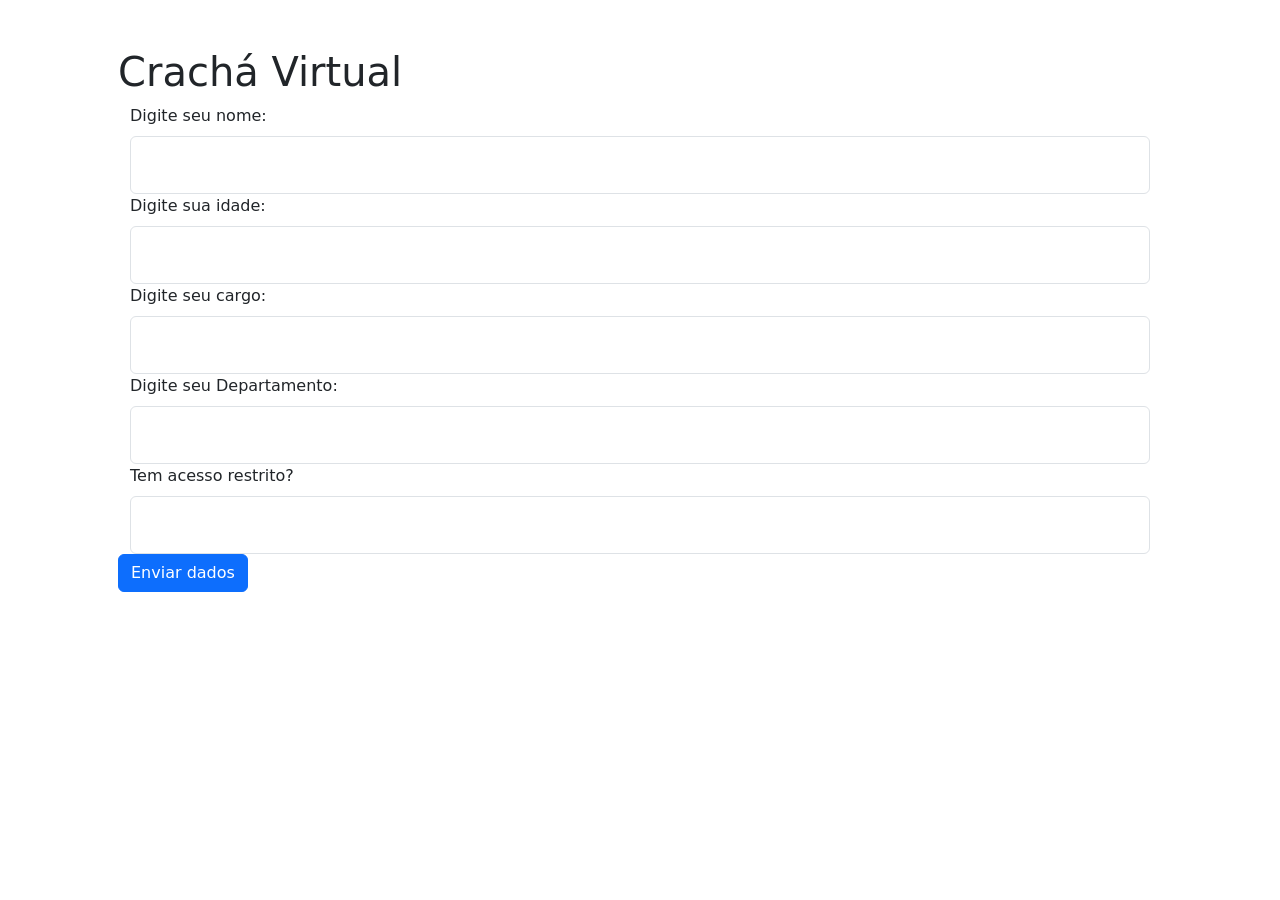
==== Atividade6/index.html @ 9ef16f70 "Criando crachá virtual" ====
<!DOCTYPE html>
<html lang="pt-BR">

<head>
    <meta charset="UTF-8">
    <meta name="viewport" content="width=device-width, initial-scale=1.0">
    <title>Crácha virtual</title>
    <link href="https://cdn.jsdelivr.net/npm/bootstrap@5.3.8/dist/css/bootstrap.min.css" rel="stylesheet"
        integrity="sha384-sRIl4kxILFvY47J16cr9ZwB07vP4J8+LH7qKQnuqkuIAvNWLzeN8tE5YBujZqJLB" crossorigin="anonymous">

</head>

<body class="container p-5">
    <main>
        <form>
            <h1>Crachá Virtual</h1>
            <div class="container">
                <label class="form-label" for="nome"> Digite seu nome: </label>
                <input class="form-control p-3" type="text" id="funcionario.Nome">
            </div>
            <div class="container">
                <label class="form-label" for="nome"> Digite sua idade: </label>
                <input class="form-control p-3" type="text" id="funcionario.Idade">
            </div>
            <div class="container">
                <label class="form-label" for="nome"> Digite seu cargo: </label>
                <input class="form-control p-3" type="text" id="funcionario.Cargo">
            </div>
            <div class="container">
                <label class="form-label" for="nome"> Digite seu Departamento: </label>
                <input class="form-control p-3" type="text" id="funcionario.Departamento">
            </div>
            <div class="container">
                <label class="form-label" for="nome"> Tem acesso restrito? </label>
                <input class="form-control p-3" type="text" id="funcionario.Acesso_Restrito">
            </div>
            <button class="btn btn-primary" onclick="imprimirnome()">Enviar dados</button>
            <script src="cracha.js"></script>
        </form>
    </main>
</body>

</html>
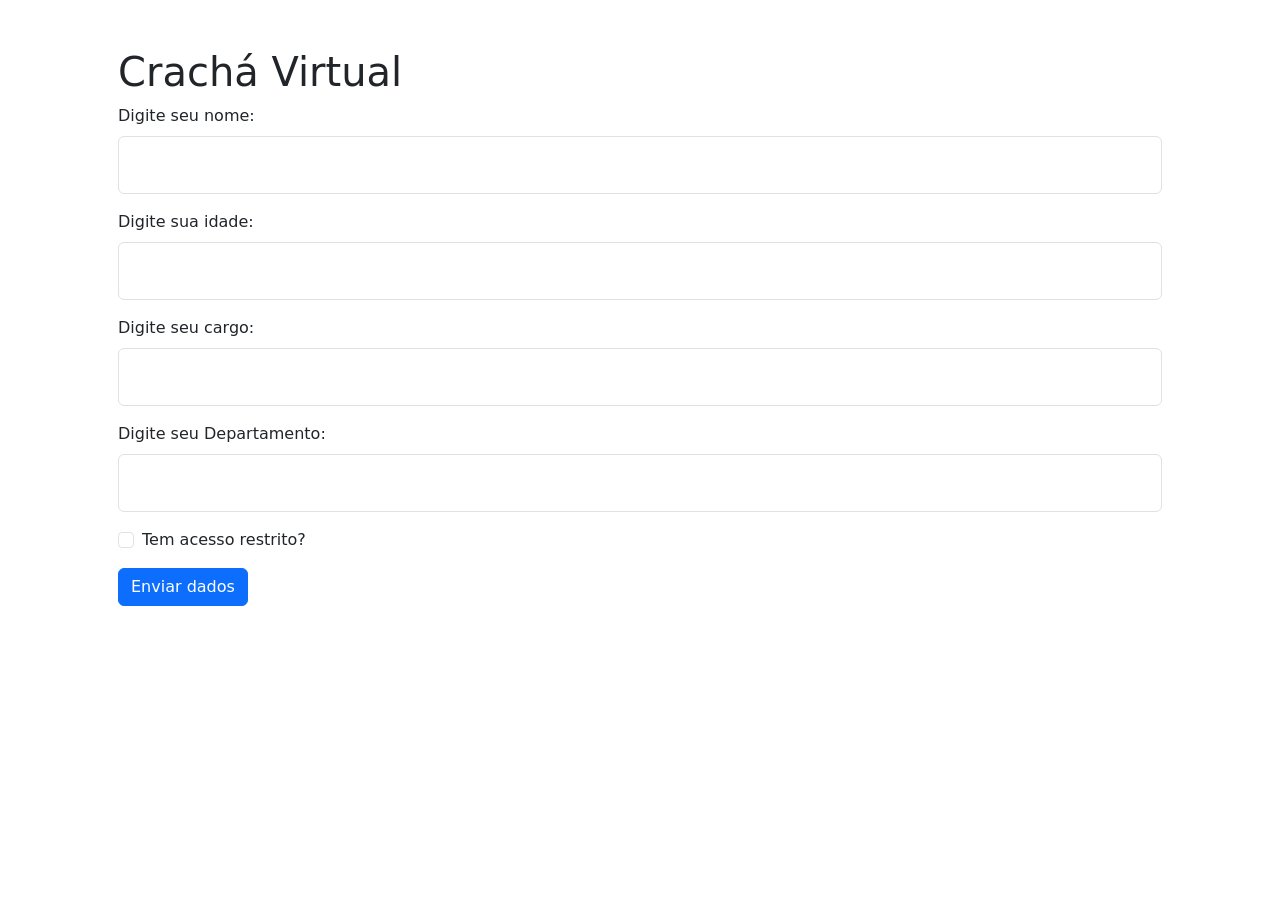
==== commit 78460073: "Melhorando crachá virtual" ====
--- a/Atividade6/index.html
+++ b/Atividade6/index.html
@@ -14,25 +14,25 @@
     <main>
         <form>
             <h1>Crachá Virtual</h1>
-            <div class="container">
-                <label class="form-label" for="nome"> Digite seu nome: </label>
-                <input class="form-control p-3" type="text" id="funcionario.Nome">
+            <div class="mb-3">
+                <label class="form-label" for="Nome"> Digite seu nome: </label>
+                <input class="form-control p-3" type="text" id="Nome">
             </div>
-            <div class="container">
-                <label class="form-label" for="nome"> Digite sua idade: </label>
-                <input class="form-control p-3" type="text" id="funcionario.Idade">
+            <div class="mb-3">
+                <label class="form-label" for="Idade"> Digite sua idade: </label>
+                <input class="form-control p-3" type="number" id="Idade">
             </div>
-            <div class="container">
-                <label class="form-label" for="nome"> Digite seu cargo: </label>
-                <input class="form-control p-3" type="text" id="funcionario.Cargo">
+            <div class="mb-3">
+                <label class="form-label" for="Cargo"> Digite seu cargo: </label>
+                <input class="form-control p-3" type="text" id="Cargo">
             </div>
-            <div class="container">
-                <label class="form-label" for="nome"> Digite seu Departamento: </label>
-                <input class="form-control p-3" type="text" id="funcionario.Departamento">
+            <div class="mb-3">
+                <label class="form-label" for="Departamento"> Digite seu Departamento: </label>
+                <input class="form-control p-3" type="text" id="Departamento">
             </div>
-            <div class="container">
-                <label class="form-label" for="nome"> Tem acesso restrito? </label>
-                <input class="form-control p-3" type="text" id="funcionario.Acesso_Restrito">
+            <div class="mb-3 form-check">
+                <label class="form-check-label" for="Acesso_Restrito"> Tem acesso restrito? </label>
+                <input class="form-check-input" type="checkbox" id="Acesso_Restrito">
             </div>
             <button class="btn btn-primary" onclick="imprimirnome()">Enviar dados</button>
             <script src="cracha.js"></script>
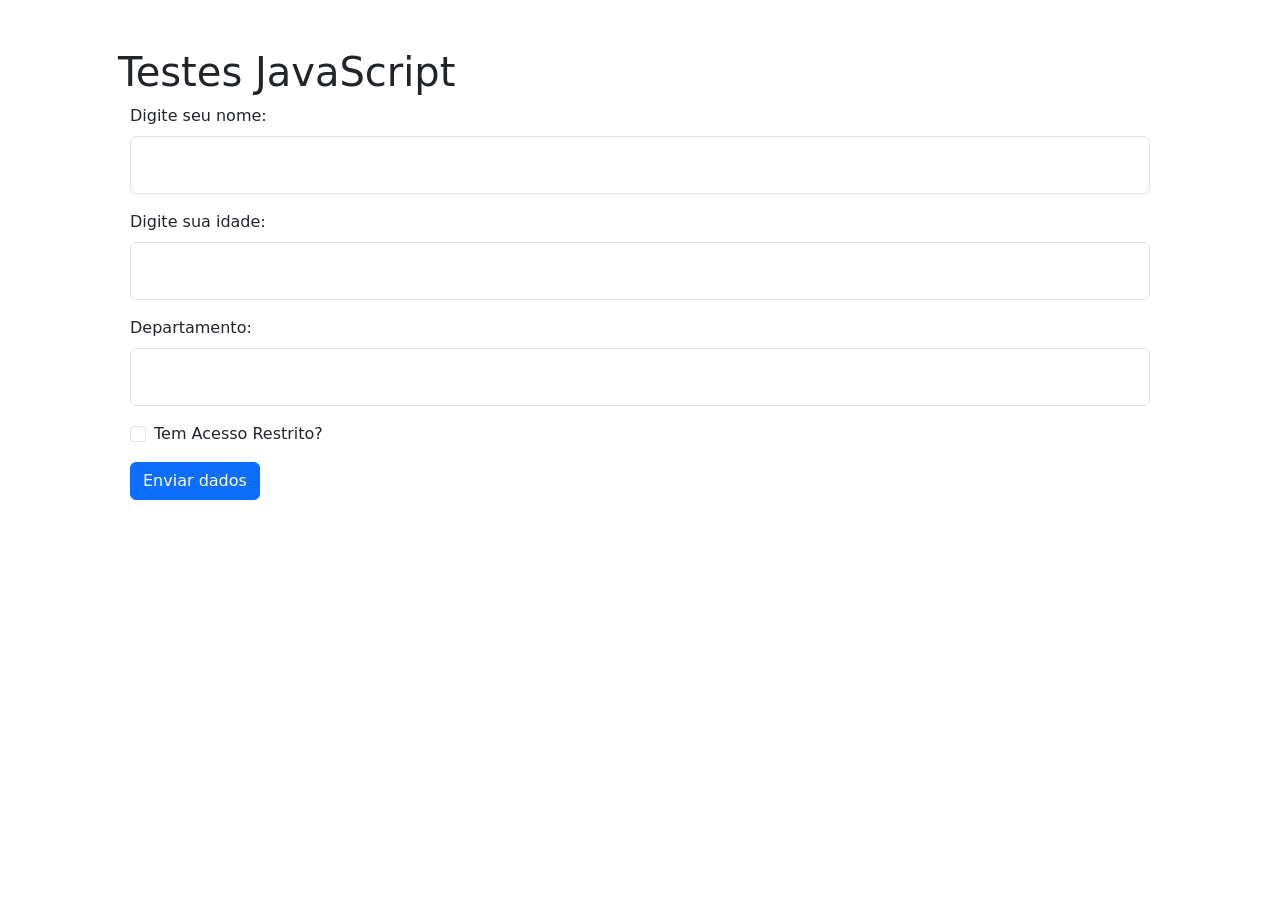
==== commit e696c491: "Atualizando a Atividade 6" ====
--- a/Atividade6/index.html
+++ b/Atividade6/index.html
@@ -1,43 +1,40 @@
 <!DOCTYPE html>
 <html lang="pt-BR">
-
 <head>
     <meta charset="UTF-8">
     <meta name="viewport" content="width=device-width, initial-scale=1.0">
-    <title>Crácha virtual</title>
-    <link href="https://cdn.jsdelivr.net/npm/bootstrap@5.3.8/dist/css/bootstrap.min.css" rel="stylesheet"
-        integrity="sha384-sRIl4kxILFvY47J16cr9ZwB07vP4J8+LH7qKQnuqkuIAvNWLzeN8tE5YBujZqJLB" crossorigin="anonymous">
-
+    <title>Teste com JS</title>
+    <link href="https://cdn.jsdelivr.net/npm/bootstrap@5.3.8/dist/css/bootstrap.min.css" rel="stylesheet" integrity="sha384-sRIl4kxILFvY47J16cr9ZwB07vP4J8+LH7qKQnuqkuIAvNWLzeN8tE5YBujZqJLB" crossorigin="anonymous">
 </head>
-
 <body class="container p-5">
     <main>
-        <form>
-            <h1>Crachá Virtual</h1>
-            <div class="mb-3">
-                <label class="form-label" for="Nome"> Digite seu nome: </label>
-                <input class="form-control p-3" type="text" id="Nome">
-            </div>
-            <div class="mb-3">
-                <label class="form-label" for="Idade"> Digite sua idade: </label>
-                <input class="form-control p-3" type="number" id="Idade">
-            </div>
-            <div class="mb-3">
-                <label class="form-label" for="Cargo"> Digite seu cargo: </label>
-                <input class="form-control p-3" type="text" id="Cargo">
-            </div>
-            <div class="mb-3">
-                <label class="form-label" for="Departamento"> Digite seu Departamento: </label>
-                <input class="form-control p-3" type="text" id="Departamento">
-            </div>
-            <div class="mb-3 form-check">
-                <label class="form-check-label" for="Acesso_Restrito"> Tem acesso restrito? </label>
-                <input class="form-check-input" type="checkbox" id="Acesso_Restrito">
-            </div>
-            <button class="btn btn-primary" onclick="imprimirnome()">Enviar dados</button>
-            <script src="cracha.js"></script>
-        </form>
+        <h1>Testes JavaScript</h1>
+        <div class="container">
+            <form>
+                <div class="mb-3">
+                    <label class="form-label" for="nome">Digite seu nome:</label>
+                    <input class="form-control p-3" type="text" id="nome">
+                </div>
+                
+                <div class="mb-3">
+                    <label class="form-label" for="idade">Digite sua idade:</label>
+                    <input class="form-control p-3" type="number" id="idade">
+                </div>
+                
+                <div class="mb-3">
+                    <label class="form-label" for="departamento">Departamento:</label>
+                    <input class="form-control p-3" type="text" id="departamento">
+                </div>
+                
+                <div class="mb-3 form-check">
+                    <input class="form-check-input" type="checkbox" id="temAcessoRestrito">
+                    <label class="form-check-label" for="temAcessoRestrito">Tem Acesso Restrito?</label>
+                </div>
+
+                <button type="button" class="btn btn-primary" onclick="imprimirNome()">Enviar dados</button>
+            </form>
+            <script src="formulario.js"></script>
+        </div>
     </main>
 </body>
-
 </html>
